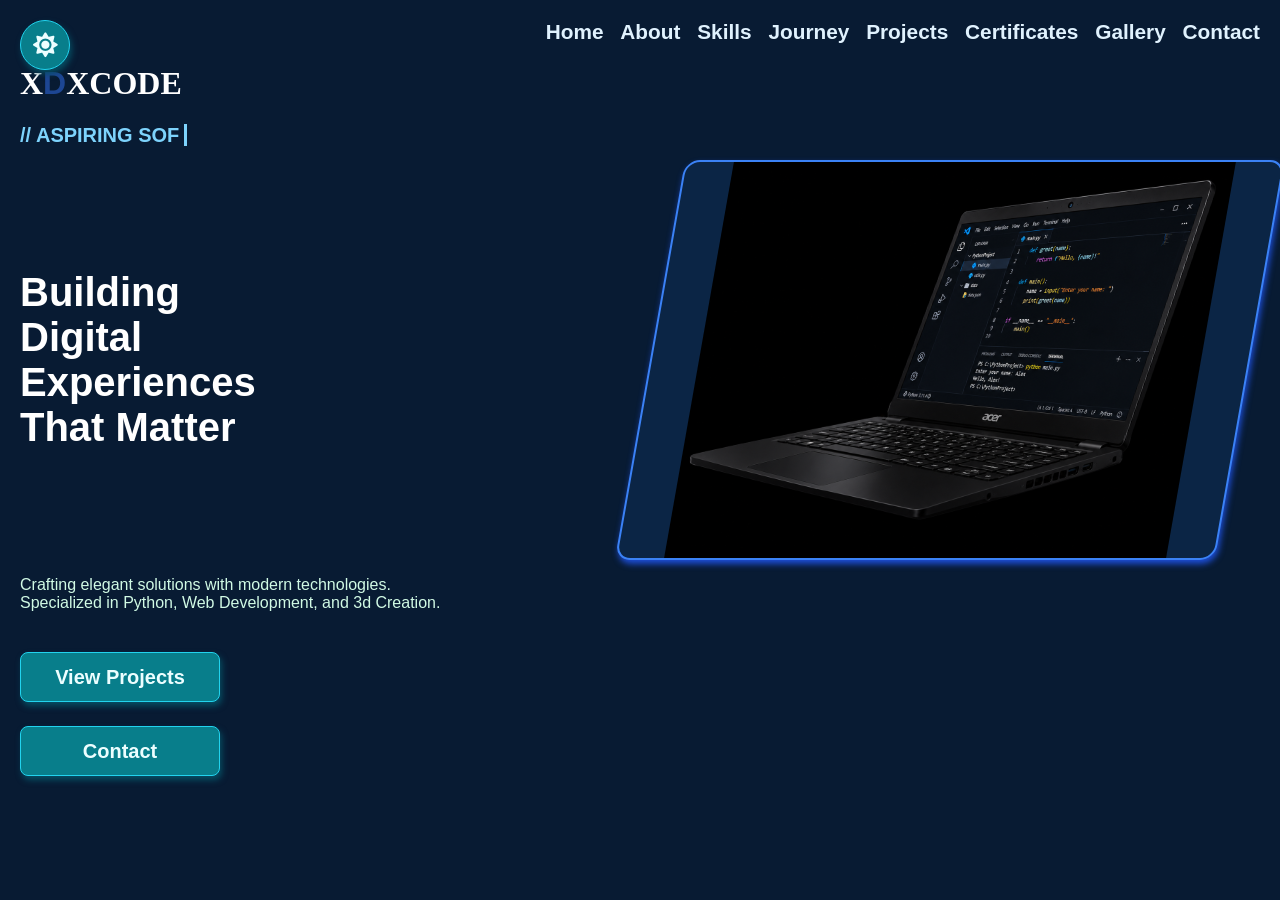
==== index.html/index.html @ 7d7b2bd6 "proj. button fix" ====
<!DOCTYPE html>
<html lang="en">
<head>
    <meta charset="UTF-8">
    <meta name="viewport" content="width=device-width, initial-scale=1.0">
    <title>Home</title>
    <link rel="stylesheet" href="css/all.min.css">
    <link rel="stylesheet" href="style.css">
</head>

<body class="home">

    <div class="pages">
        <a href="index.html">Home</a>
        <a href="Portfolio About.html">About</a>
        <a href="Portfolio Skills.html">Skills</a>
        <a href="Portfolio Journey.html">Journey</a>
        <a href="Portfolio Projects.html">Projects</a>
        <a href="Portfolio Certificates.html">Certificates</a>
        <a href="Portfolio Gallery.html">Gallery</a>
        <a href="Portfolio Contact.html">Contact</a>
    </div>

    <div>
        <h1 class="xdx">
            <b class="x">X</b><b class="d">D</b><b class="x">X</b><b class="x">CODE</b>
        </h1>

        <h1 class="sub-heading">
            // <span id="typing-text"></span>
        </h1>
    </div>

    <div class="ab">
        <div class="title">
            <p>
                <b class="building">Building</b><br>
                <b>Digital</b><br>
                <b>Experiences</b><br>
                <b>That Matter</b>
            </p>
        </div>

        <div class="side-img">
            <table class="laptop-table">
                <tr>
                    <th>
                        
                    </th>
                </tr>
            </table>
        </div>
    </div>

    <p class="writing">
        Crafting elegant solutions with modern technologies. <br>
        Specialized in Python, Web Development, and 3d Creation.
    </p>

    <a href="Portfolio Projects.html">
        <button>
            View Projects
        </button>
    </a>

    <a href="Portfolio Contact.html">
        <button>
            Contact
        </button>
    </a>

    <!-- TYPING ANIMATION JAVASCRIPT -->
    <script>
        const phrases = [
            "ASPIRING SOFTWARE ENGINEER",
            "PYTHON DEVELOPER",
            "WEB DEVELOPER",
            "CREATIVE BUILDER"
        ];

        const typingText = document.getElementById("typing-text");

        let phraseIndex = 0;
        let letterIndex = 0;
        let deleting = false;

        function typeEffect() {
            let currentPhrase = phrases[phraseIndex];

            if (deleting) {
                letterIndex--;
            } else {
                letterIndex++;
            }

            typingText.textContent = currentPhrase.substring(0, letterIndex);

            if (!deleting && letterIndex === currentPhrase.length) {
                deleting = true;
                setTimeout(typeEffect, 1200);
                return;
            }

            if (deleting && letterIndex === 0) {
                deleting = false;
                phraseIndex = (phraseIndex + 1) % phrases.length;
            }

            setTimeout(typeEffect, deleting ? 50 : 100);
        }

        typeEffect();

        const topButton = document.getElementById("topButton");

window.onscroll = function() {
    if (document.documentElement.scrollTop > 200) {
    topButton.style.display = "flex";
    } else {
    topButton.style.display = "none";
    }
};

function scrollToTop() {
    window.scrollTo({
        top: 0,
        behavior: "smooth"
    });
}

const themeToggle = document.getElementById("themeToggle");

function toggleTheme() {
    document.body.classList.toggle("light-theme");

    if (document.body.classList.contains("light-theme")) {
        themeToggle.innerHTML = '<i class="fas fa-moon"></i>';
    } else {
        themeToggle.innerHTML = '<i class="fas fa-sun"></i>';
    }
}
    </script>
<button id="topButton" onclick="scrollToTop()">
    <i class="fas fa-arrow-up"></i>
</button>

<button id="themeToggle" onclick="toggleTheme()">
    <i class="fas fa-sun"></i>
</button>

</body>
</html>
---- index.html/style.css ----
/* =====================================
   GLOBAL SETTINGS
===================================== */

* {
    box-sizing: border-box;
}

body {
    margin: 0;
    color: #F1F5F9;
    font-family: Arial, Helvetica, sans-serif;
}

/* =====================================
   PAGE BACKGROUNDS
===================================== */

.home {
    background-color: #081B33;
}

.about {
    background-color: #102B46;
}

.my-skills {
    background-color: #1d4e89;
}

.journey {
    background-color: #092e4b;
}

.projects {
    background-color: #102A43;
}

.certificate {
    background-color: #0f3258;
}

.gallery {
    background-color: #0D3048;
}

.contact {
    background-color: #235391;
}

.home,
.about,
.my-skills,
.journey,
.projects,
.certificate,
.gallery,
.contact {
    min-height: 100vh;
    padding: 20px;
}

/* =====================================
   NAVIGATION
===================================== */

a {
    text-decoration: none;
    color: #E0F2FE;
    margin-left: 1%;
    font-size: 130%;
    font-weight: 700;
    transition: color 0.3s ease,
                text-shadow 0.3s ease;
}

a:hover {
    color: #38BDF8;
    text-decoration: underline;
    text-shadow: 0 0 6px #38BDF8;
}

a:visited {
    color: #0c91e3;
}

.pages {
    text-align: right;
}

/* =====================================
   BRANDING AND HEADINGS
===================================== */

.x {
    color: #FFFFFF;
    font-family: 'Times New Roman', Times, serif;
}

.d {
    color: #1d4693;
}

.title {
    color: #FFFFFF;
    font-family: Arial, Helvetica, sans-serif;
    font-size: 250%;
    width: 45%;
}

.sub-heading {
    color: #7DD3FC;
    font-size: 20px;
}

h2 {
    color: #FFFFFF;
    font-size: 500%;
}

.course {
    color: #FFFFFF;
    font-family: Arial, Helvetica, sans-serif;
    font-size: 150%;
}

.writing {
    color: #D1FAE5;
    font-family: Arial, Helvetica, sans-serif;
}

/* =====================================
   BUTTONS
===================================== */

button {
    background-color: #087E8B;
    border: 1px solid #22D3EE;
    border-radius: 8px;
    height: 50px;
    width: 200px;
    font-size: 20px;
    box-shadow: 2px 4px 6px #064E63;
    color: #ECFEFF;
    font-weight: 900;
    transition: all 0.3s ease;
    display: flex;
    justify-content: center;
    align-items: center;
    text-align: center;
}

button:hover {
    background-color: #2563EB;
    box-shadow: 0 0 12px #06B6D4;
    transform: translateY(-3px);
    cursor: pointer;
}

/* =====================================
   TABLES
===================================== */

table {
    border: 2px solid #3B82F6;
    border-radius: 15px;
    background-color: #0B2545;
    padding: 10px;
    box-shadow: 2px 4px 6px #1D4ED8;
    width: 600px;
}

.ctable {
    border: 2px solid #38BDF8;
    border-radius: 15px;
    background-color: #102A43;
    padding: 5px;
    box-shadow: 2px 4px 6px #2563EB;
    width: 400px;
}

.laptop-table {
    background-image: url("LAptop.png");
    background-size: contain;
    background-position: center;
    background-repeat: no-repeat;
    width: 600px;
    height: 400px;
    transform: skew(-10deg);
}

.laptop-table img {
    width: 100%;
    height: auto;
    transform: skew(10deg);
}

th b {
    color: #FFFFFF;
    font-size: 150%;
}

/* =====================================
   SPECIAL LINKS
===================================== */

a.view {
    text-decoration: underline #38BDF8;
    color: #7DD3FC;
    font-size: 100%;
}

a.view:hover {
    font-size: 120%;
    color: #22D3EE;
}

/* =====================================
   CERTIFICATES
===================================== */

.certificate-container {
    display: flex;
    gap: 20px;
    align-items: flex-start;
    margin-bottom: 40px;
}

/* =====================================
   SKILLS
===================================== */

.skills {
    display: flex;
    gap: 4%;
    align-items: flex-start;
    margin-bottom: 40px;
}

.python-logo,
.html-logo,
.css-logo,
.js-logo {
    width: 100px;
    height: auto;
    transition: transform 0.3s ease;
}

.python-logo:hover,
.html-logo:hover,
.css-logo:hover,
.js-logo:hover {
    transform: scale(1.12) rotate(5deg);
}

.skill {
    width: 180px;
    background-color: #102A43;
    border: 1px solid #2563EB;
    border-radius: 15px;
    padding: 20px;
    box-shadow: 0 0 0 transparent;
    transition: all 0.3s ease;
}

.skill:hover {
    transform: translateY(-6px) scale(1.02);
    border-color: #22D3EE;
    box-shadow: 0 0 10px #06B6D4,
                0 0 20px rgba(6, 182, 212, 0.3);
}

.tech {
    color: #FFFFFF;
    text-align: center;
    font-family: Arial, Helvetica, sans-serif;
    font-weight: 700;
    font-size: 110%;
}

/* =====================================
   ATTRIBUTES
===================================== */

.attributes {
    display: flex;
    gap: 2%;
    align-items: flex-start;
    margin-bottom: 40px;
}

.attribute {
    width: 200px;
}

/* =====================================
   HOMEPAGE LAYOUT
===================================== */

.ab {
    display: flex;
    flex-direction: row;
    justify-content: space-between;
    align-items: center;
    width: 100%;
    gap: 30px;
}

.side-img {
    width: 50%;
    display: flex;
    justify-content: center;
}

.side-img img {
    width: 100%;
    max-width: 500px;
    height: auto;
    object-fit: contain;
}

/* =====================================
   OTHER ELEMENTS
===================================== */

.linki {
    display: flex;
    justify-content: space-between;
}

.project-title {
    font-size: 60px;
}

/* =====================================
   TABLET AND MOBILE
===================================== */

@media screen and (max-width: 768px) {

    .home,
    .about,
    .my-skills,
    .journey,
    .projects,
    .certificate,
    .gallery,
    .contact {
        padding: 16px;
    }

    .pages {
        display: flex;
        flex-wrap: wrap;
        justify-content: center;
        align-items: center;
        gap: 12px 16px;
        width: 100%;
        padding: 15px 5px;
    }

    .pages a {
        font-size: 15px;
        margin: 0;
        white-space: nowrap;
    }

    .xdx {
        font-size: 30px;
    }

    .title {
        width: 100%;
        font-size: clamp(2rem, 7vw, 4rem);
    }

    .writing {
        font-size: clamp(1rem, 3vw, 1.2rem);
        line-height: 1.5;
    }

    .sub-heading {
        font-size: clamp(1rem, 3.5vw, 1.5rem);
    }

    h2 {
        font-size: clamp(2rem, 8vw, 3.5rem);
    }

    .project-title {
        font-size: clamp(2rem, 8vw, 3rem);
    }

    .ab {
        flex-direction: column;
        align-items: stretch;
        gap: 10px;
    }

    .side-img {
        width: 100%;
    }

    .laptop-table {
        width: 100%;
        max-width: 450px;
        height: 260px;
        transform: none;
    }

    .skills,
    .attributes,
    .certificate-container {
        flex-direction: column;
        gap: 20px;
    }

    .skill,
    .attribute {
        width: 100%;
    }

    table,
    .ctable {
        width: 100%;
        max-width: 100%;
    }

    button {
        width: 100%;
        max-width: 300px;
        margin-bottom: 10px;
    }

    .linki {
        flex-wrap: wrap;
        gap: 15px;
    }
}

pre {
    background-color: #081B33;
    color: #E0F2FE;
    padding: 20px;
    border-radius: 12px;
    overflow-x: auto;
    white-space: pre;
    line-height: 1.6;
}

code {
    font-family: monospace;
    font-size: 14px;
}

.earn {
    color: #087F5B;
}

.vault {
    color: #9A9696;
}

.download-button {
    position: fixed;
    bottom: 20px;
    right: 20px;
    font-size: 13px;
    height: 50px;
    width: 100px;
    background-color: #1068bb;
    border: 1px solid #08235c;
    border-radius: 13px;
    padding: 20px;
    box-shadow: 0 0 0 transparent;
    transition: all 0.3s ease;
    z-index: 1000;
}

.download-button:hover {
    transform: translateY(-6px) scale(1.02);
    border-color: #22D3EE;
    box-shadow: 0 0 10px #06B6D4,
                0 0 20px rgba(6, 182, 212, 0.3);
}

.download-button2 {
    position: fixed;
    bottom: 20px;
    right: 150px;
    font-size: 13px;
    height: 50px;
    width: 100px;
    background-color: #1068bb;
    border: 1px solid #08235c;
    border-radius: 13px;
    padding: 20px;
    box-shadow: 0 0 0 transparent;
    transition: all 0.3s ease;
    z-index: 1000;
}

.download-button2:hover {
    transform: translateY(-6px) scale(1.02);
    border-color: #22D3EE;
    box-shadow: 0 0 10px #06B6D4,
                0 0 20px rgba(6, 182, 212, 0.3);
}

@media screen and (max-width: 768px) {

    .download-button,
    .download-button2 {
        width: 110px;
        height: 48px;
        padding: 0 5px;
        font-size: 12px;
        bottom: 15px;
    }

    .download-button {
        right: 15px;
    }

    .download-button2 {
        right: 135px;
    }
}

/* Disable hover effects on touchscreens */
@media (hover: none) {
    button:hover,
    .download-button:hover,
    .download-button2:hover {
        transform: none;
        box-shadow: 0 0 0 transparent;
    }
}

/* Small animation when tapped */
button:active,
.download-button:active,
.download-button2:active {
    transform: scale(0.97);
}


#typing-text {
    color: #7DD3FC;
    border-right: 3px solid #7DD3FC;
    padding-right: 5px;
    animation: blink 0.7s infinite;
}

@keyframes blink {
    50% {
        border-color: transparent;
    }
}

#topButton {
    position: fixed;
    bottom: 25px;
    right: 25px;

    width: 65px;
    height: 65px;
    padding: 0;

    border-radius: 50%;
    font-size: 28px;

    display: none;
    align-items: center;
    justify-content: center;

    background-color: #087E8B;
    border: 2px solid #22D3EE;
    z-index: 1000;
}

/* Theme toggle button */
#themeToggle {
    position: fixed;
    top: 20px;
    left: 20px;
    width: 50px;
    height: 50px;
    padding: 0;
    border-radius: 50%;
    font-size: 22px;
    z-index: 2000;
}

/* Light theme */
body.light-theme {
    background-color: #F1F5F9;
    color: #102A43;
}

body.light-theme .pages a {
    color: #102A43;
}

body.light-theme .sub-heading,
body.light-theme .writing {
    color: #235391;
}

body.light-theme .title,
body.light-theme .title b {
    color: #102A43;
}

body.light-theme button {
    background-color: #DCEAF5;
    color: #102A43;
    border-color: #2563EB;
    box-shadow: none;
}
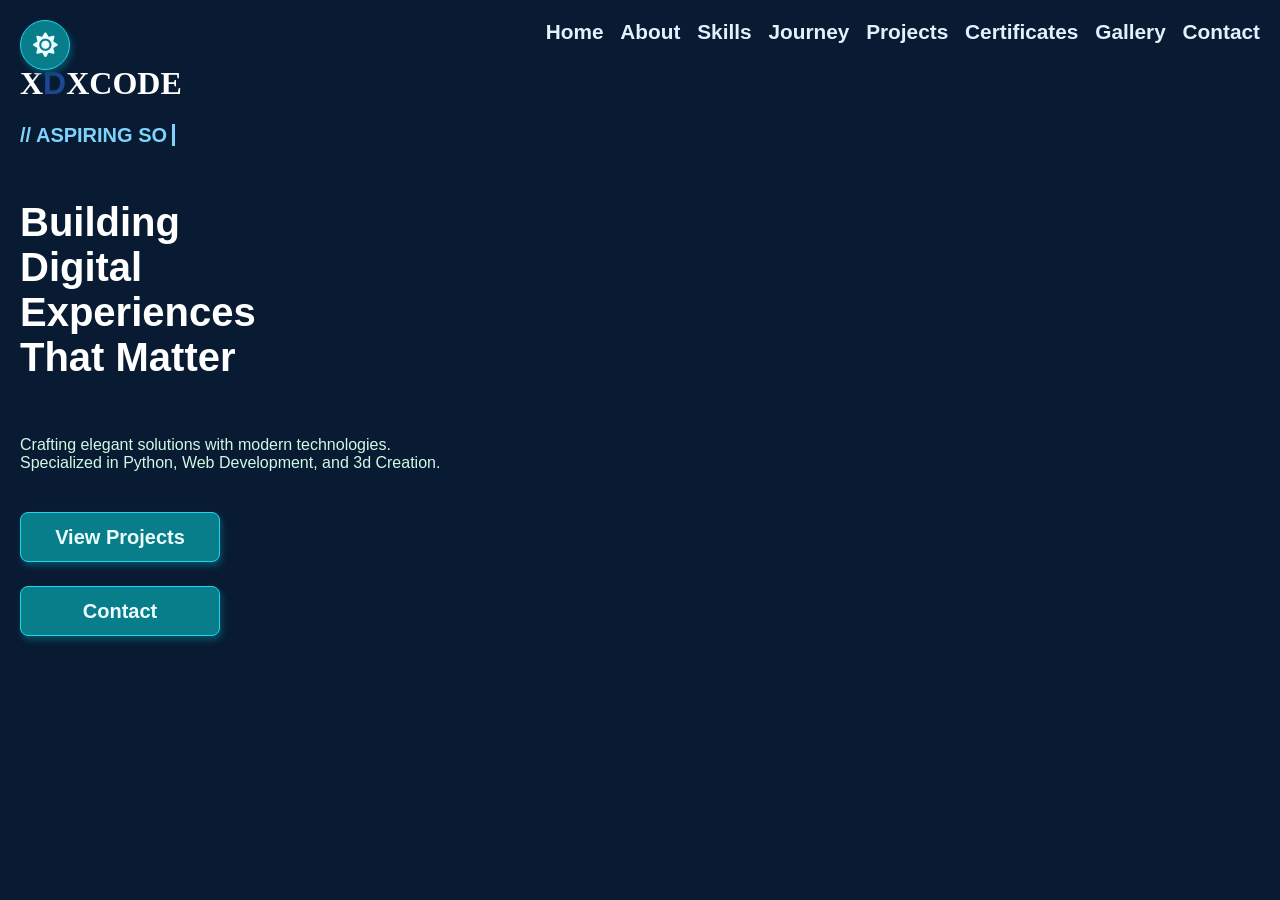
==== commit 207172ea: "pc" ====
--- a/index.html/index.html
+++ b/index.html/index.html
@@ -40,16 +40,6 @@
                 <b>Experiences</b><br>
                 <b>That Matter</b>
             </p>
-        </div>
-
-        <div class="side-img">
-            <table class="laptop-table">
-                <tr>
-                    <th>
-                        
-                    </th>
-                </tr>
-            </table>
         </div>
     </div>
 
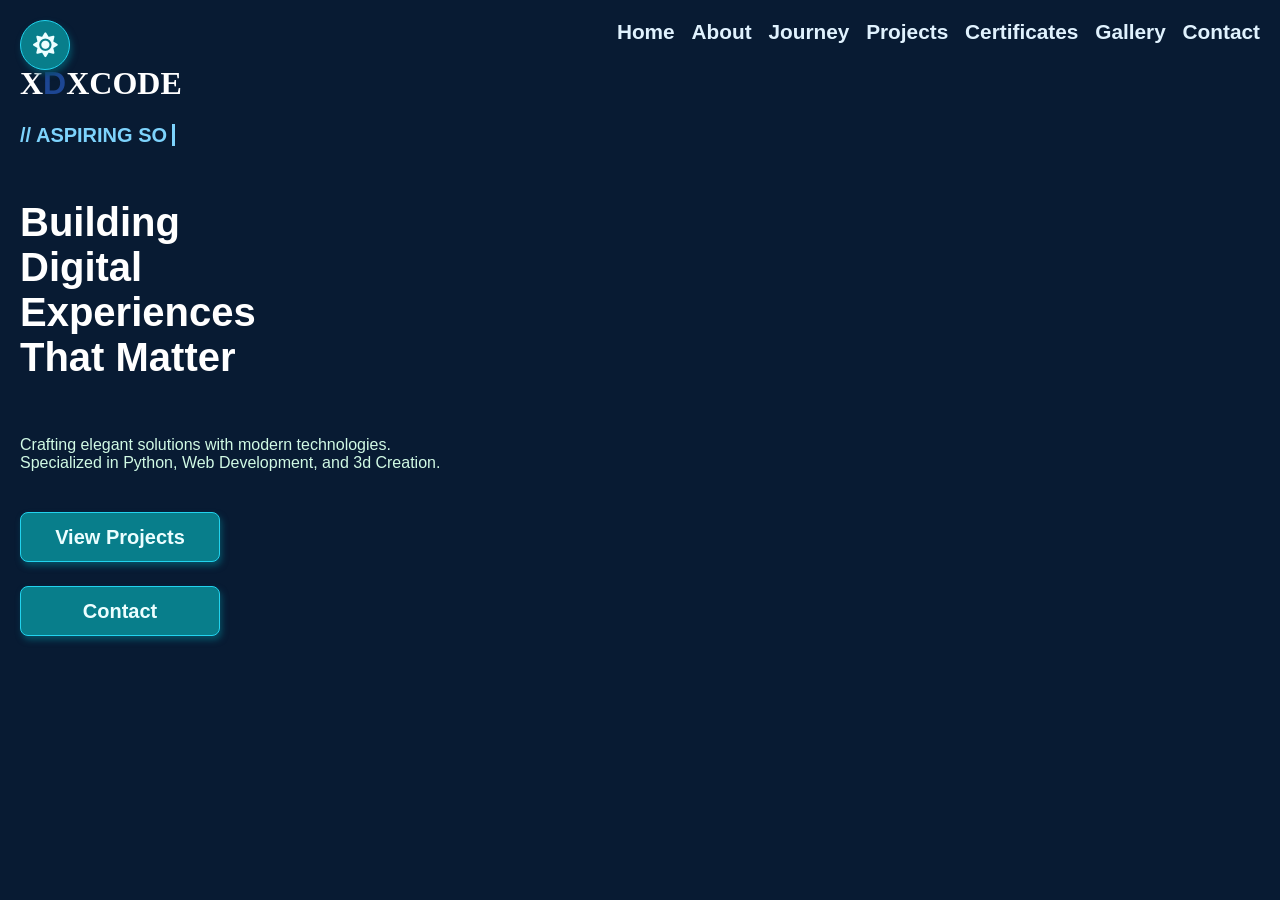
==== commit d69825c9: "major fix" ====
--- a/index.html/index.html
+++ b/index.html/index.html
@@ -14,7 +14,6 @@
     <div class="pages">
         <a href="index.html">Home</a>
         <a href="Portfolio About.html">About</a>
-        <a href="Portfolio Skills.html">Skills</a>
         <a href="Portfolio Journey.html">Journey</a>
         <a href="Portfolio Projects.html">Projects</a>
         <a href="Portfolio Certificates.html">Certificates</a>
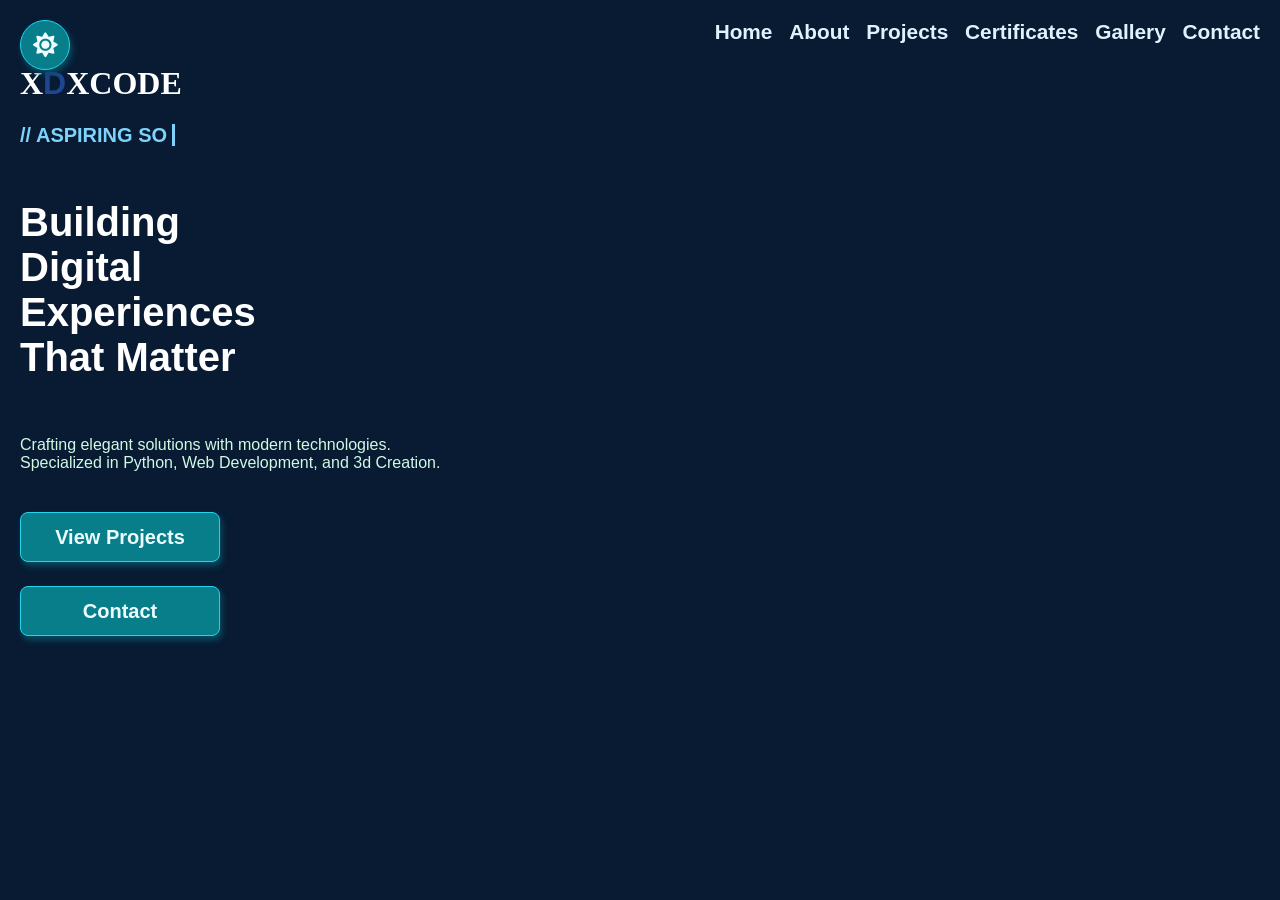
==== commit d396dd5c: "button" ====
--- a/index.html/index.html
+++ b/index.html/index.html
@@ -14,7 +14,6 @@
     <div class="pages">
         <a href="index.html">Home</a>
         <a href="Portfolio About.html">About</a>
-        <a href="Portfolio Journey.html">Journey</a>
         <a href="Portfolio Projects.html">Projects</a>
         <a href="Portfolio Certificates.html">Certificates</a>
         <a href="Portfolio Gallery.html">Gallery</a>
--- a/index.html/style.css
+++ b/index.html/style.css
@@ -17,37 +17,14 @@
    PAGE BACKGROUNDS
 ===================================== */
 
-.home {
-    background-color: #081B33;
-}
-
-.about {
-    background-color: #102B46;
-}
-
-.my-skills {
-    background-color: #1d4e89;
-}
-
-.journey {
-    background-color: #092e4b;
-}
-
-.projects {
-    background-color: #102A43;
-}
-
-.certificate {
-    background-color: #0f3258;
-}
-
-.gallery {
-    background-color: #0D3048;
-}
-
-.contact {
-    background-color: #235391;
-}
+.home { background-color: #081B33; }
+.about { background-color: #102B46; }
+.my-skills { background-color: #1d4e89; }
+.journey { background-color: #092e4b; }
+.projects { background-color: #102A43; }
+.certificate { background-color: #0f3258; }
+.gallery { background-color: #0D3048; }
+.contact { background-color: #235391; }
 
 .home,
 .about,
@@ -71,8 +48,7 @@
     margin-left: 1%;
     font-size: 130%;
     font-weight: 700;
-    transition: color 0.3s ease,
-                text-shadow 0.3s ease;
+    transition: color 0.3s ease, text-shadow 0.3s ease;
 }
 
 a:hover {
@@ -145,6 +121,7 @@
     color: #ECFEFF;
     font-weight: 900;
     transition: all 0.3s ease;
+
     display: flex;
     justify-content: center;
     align-items: center;
@@ -233,6 +210,8 @@
 
 .skills {
     display: flex;
+    flex-direction: row;
+    flex-wrap: wrap;
     gap: 4%;
     align-items: flex-start;
     margin-bottom: 40px;
@@ -334,110 +313,8 @@
 }
 
 /* =====================================
-   TABLET AND MOBILE
-===================================== */
-
-@media screen and (max-width: 768px) {
-
-    .home,
-    .about,
-    .my-skills,
-    .journey,
-    .projects,
-    .certificate,
-    .gallery,
-    .contact {
-        padding: 16px;
-    }
-
-    .pages {
-        display: flex;
-        flex-wrap: wrap;
-        justify-content: center;
-        align-items: center;
-        gap: 12px 16px;
-        width: 100%;
-        padding: 15px 5px;
-    }
-
-    .pages a {
-        font-size: 15px;
-        margin: 0;
-        white-space: nowrap;
-    }
-
-    .xdx {
-        font-size: 30px;
-    }
-
-    .title {
-        width: 100%;
-        font-size: clamp(2rem, 7vw, 4rem);
-    }
-
-    .writing {
-        font-size: clamp(1rem, 3vw, 1.2rem);
-        line-height: 1.5;
-    }
-
-    .sub-heading {
-        font-size: clamp(1rem, 3.5vw, 1.5rem);
-    }
-
-    h2 {
-        font-size: clamp(2rem, 8vw, 3.5rem);
-    }
-
-    .project-title {
-        font-size: clamp(2rem, 8vw, 3rem);
-    }
-
-    .ab {
-        flex-direction: column;
-        align-items: stretch;
-        gap: 10px;
-    }
-
-    .side-img {
-        width: 100%;
-    }
-
-    .laptop-table {
-        width: 100%;
-        max-width: 450px;
-        height: 260px;
-        transform: none;
-    }
-
-    .skills,
-    .attributes,
-    .certificate-container {
-        flex-direction: column;
-        gap: 20px;
-    }
-
-    .skill,
-    .attribute {
-        width: 100%;
-    }
-
-    table,
-    .ctable {
-        width: 100%;
-        max-width: 100%;
-    }
-
-    button {
-        width: 100%;
-        max-width: 300px;
-        margin-bottom: 10px;
-    }
-
-    .linki {
-        flex-wrap: wrap;
-        gap: 15px;
-    }
-}
+   CODE BLOCKS
+===================================== */
 
 pre {
     background-color: #081B33;
@@ -454,6 +331,10 @@
     font-size: 14px;
 }
 
+/* =====================================
+   EARN-VAULT
+===================================== */
+
 .earn {
     color: #087F5B;
 }
@@ -462,10 +343,14 @@
     color: #9A9696;
 }
 
-.download-button {
+/* =====================================
+   DOWNLOAD BUTTONS
+===================================== */
+
+.download-button,
+.download-button2 {
     position: fixed;
     bottom: 20px;
-    right: 20px;
     font-size: 13px;
     height: 50px;
     width: 100px;
@@ -478,29 +363,15 @@
     z-index: 1000;
 }
 
-.download-button:hover {
-    transform: translateY(-6px) scale(1.02);
-    border-color: #22D3EE;
-    box-shadow: 0 0 10px #06B6D4,
-                0 0 20px rgba(6, 182, 212, 0.3);
+.download-button {
+    right: 20px;
 }
 
 .download-button2 {
-    position: fixed;
-    bottom: 20px;
     right: 150px;
-    font-size: 13px;
-    height: 50px;
-    width: 100px;
-    background-color: #1068bb;
-    border: 1px solid #08235c;
-    border-radius: 13px;
-    padding: 20px;
-    box-shadow: 0 0 0 transparent;
-    transition: all 0.3s ease;
-    z-index: 1000;
-}
-
+}
+
+.download-button:hover,
 .download-button2:hover {
     transform: translateY(-6px) scale(1.02);
     border-color: #22D3EE;
@@ -508,43 +379,9 @@
                 0 0 20px rgba(6, 182, 212, 0.3);
 }
 
-@media screen and (max-width: 768px) {
-
-    .download-button,
-    .download-button2 {
-        width: 110px;
-        height: 48px;
-        padding: 0 5px;
-        font-size: 12px;
-        bottom: 15px;
-    }
-
-    .download-button {
-        right: 15px;
-    }
-
-    .download-button2 {
-        right: 135px;
-    }
-}
-
-/* Disable hover effects on touchscreens */
-@media (hover: none) {
-    button:hover,
-    .download-button:hover,
-    .download-button2:hover {
-        transform: none;
-        box-shadow: 0 0 0 transparent;
-    }
-}
-
-/* Small animation when tapped */
-button:active,
-.download-button:active,
-.download-button2:active {
-    transform: scale(0.97);
-}
-
+/* =====================================
+   TYPING ANIMATION
+===================================== */
 
 #typing-text {
     color: #7DD3FC;
@@ -559,28 +396,31 @@
     }
 }
 
+/* =====================================
+   SCROLL TO TOP
+===================================== */
+
 #topButton {
     position: fixed;
     bottom: 25px;
     right: 25px;
-
     width: 65px;
     height: 65px;
     padding: 0;
-
     border-radius: 50%;
     font-size: 28px;
-
     display: none;
     align-items: center;
     justify-content: center;
-
     background-color: #087E8B;
     border: 2px solid #22D3EE;
     z-index: 1000;
 }
 
-/* Theme toggle button */
+/* =====================================
+   THEME TOGGLE
+===================================== */
+
 #themeToggle {
     position: fixed;
     top: 20px;
@@ -593,7 +433,10 @@
     z-index: 2000;
 }
 
-/* Light theme */
+/* =====================================
+   LIGHT THEME
+===================================== */
+
 body.light-theme {
     background-color: #F1F5F9;
     color: #102A43;
@@ -618,4 +461,178 @@
     color: #102A43;
     border-color: #2563EB;
     box-shadow: none;
-}+}
+
+/* =====================================
+   TABLET AND MOBILE
+===================================== */
+
+@media screen and (max-width: 768px) {
+
+    .home,
+    .about,
+    .my-skills,
+    .journey,
+    .projects,
+    .certificate,
+    .gallery,
+    .contact {
+        padding: 16px;
+    }
+
+    /* Navigation */
+
+    .pages {
+        display: flex;
+        flex-wrap: wrap;
+        justify-content: center;
+        align-items: center;
+        gap: 12px 16px;
+        width: 100%;
+        padding: 15px 5px;
+    }
+
+    .pages a {
+        font-size: 15px;
+        margin: 0;
+        white-space: nowrap;
+    }
+
+    .xdx {
+        font-size: 30px;
+    }
+
+    /* Headings and text */
+
+    .title {
+        width: 100%;
+        font-size: clamp(2rem, 7vw, 4rem);
+    }
+
+    .writing {
+        font-size: clamp(1rem, 3vw, 1.2rem);
+        line-height: 1.5;
+    }
+
+    .sub-heading {
+        font-size: clamp(1rem, 3.5vw, 1.5rem);
+    }
+
+    h2 {
+        font-size: clamp(2rem, 8vw, 3.5rem);
+    }
+
+    .project-title {
+        font-size: clamp(2rem, 8vw, 3rem);
+    }
+
+    /* Homepage */
+
+    .ab {
+        flex-direction: column;
+        align-items: stretch;
+        gap: 10px;
+    }
+
+    .side-img {
+        width: 100%;
+    }
+
+    .laptop-table {
+        width: 100%;
+        max-width: 450px;
+        height: 260px;
+        transform: none;
+    }
+
+    /* SKILLS: TWO COLUMNS ON MOBILE */
+
+    .skills {
+        display: grid;
+        grid-template-columns: repeat(2, minmax(0, 1fr));
+        gap: 15px;
+        align-items: stretch;
+    }
+
+    .skill {
+        width: 100%;
+        min-width: 0;
+        padding: 12px;
+    }
+
+    .python-logo,
+    .html-logo,
+    .css-logo,
+    .js-logo {
+        width: 100%;
+        max-width: 100px;
+        height: auto;
+    }
+
+    /* Other sections */
+
+    .attributes,
+    .certificate-container {
+        flex-direction: column;
+        gap: 20px;
+    }
+
+    .attribute {
+        width: 100%;
+    }
+
+    table,
+    .ctable {
+        width: 100%;
+        max-width: 100%;
+    }
+
+    button {
+        width: 100%;
+        max-width: 300px;
+        margin-bottom: 10px;
+    }
+
+    .linki {
+        flex-wrap: wrap;
+        gap: 15px;
+    }
+
+    /* Download buttons */
+
+    .download-button,
+    .download-button2 {
+        width: 110px;
+        height: 48px;
+        padding: 0 5px;
+        font-size: 12px;
+        bottom: 15px;
+    }
+
+    .download-button {
+        right: 15px;
+    }
+
+    .download-button2 {
+        right: 135px;
+    }
+}
+
+/* =====================================
+   TOUCHSCREEN EFFECTS
+===================================== */
+
+@media (hover: none) {
+    button:hover,
+    .download-button:hover,
+    .download-button2:hover {
+        transform: none;
+        box-shadow: 0 0 0 transparent;
+    }
+}
+
+button:active,
+.download-button:active,
+.download-button2:active {
+    transform: scale(0.97);
+}
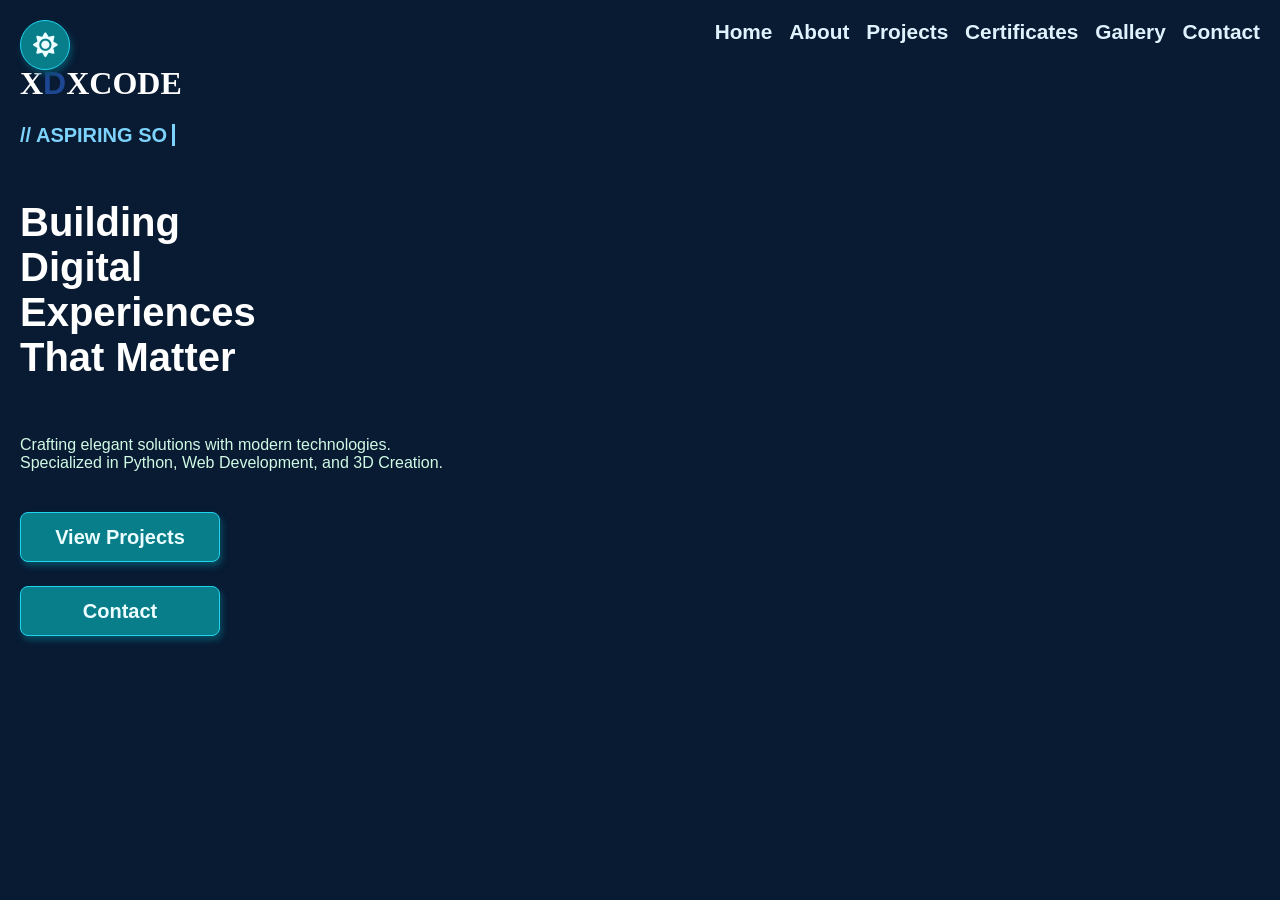
==== commit 7a356fe0: "fixes" ====
--- a/index.html/index.html
+++ b/index.html/index.html
@@ -4,13 +4,16 @@
 <head>
     <meta charset="UTF-8">
     <meta name="viewport" content="width=device-width, initial-scale=1.0">
-    <title>Home</title>
+
+    <title>XDXCODE | Home</title>
+
     <link rel="stylesheet" href="css/all.min.css">
     <link rel="stylesheet" href="style.css">
 </head>
 
 <body class="home">
 
+    <!-- NAVIGATION -->
     <div class="pages">
         <a href="index.html">Home</a>
         <a href="Portfolio About.html">About</a>
@@ -20,6 +23,7 @@
         <a href="Portfolio Contact.html">Contact</a>
     </div>
 
+    <!-- BRANDING -->
     <div>
         <h1 class="xdx">
             <b class="x">X</b><b class="d">D</b><b class="x">X</b><b class="x">CODE</b>
@@ -30,6 +34,7 @@
         </h1>
     </div>
 
+    <!-- HERO SECTION -->
     <div class="ab">
         <div class="title">
             <p>
@@ -42,24 +47,40 @@
     </div>
 
     <p class="writing">
-        Crafting elegant solutions with modern technologies. <br>
-        Specialized in Python, Web Development, and 3d Creation.
+        Crafting elegant solutions with modern technologies.<br>
+        Specialized in Python, Web Development, and 3D Creation.
     </p>
 
+    <!-- MAIN BUTTONS -->
     <a href="Portfolio Projects.html">
-        <button>
-            View Projects
-        </button>
+        <button type="button">View Projects</button>
     </a>
 
     <a href="Portfolio Contact.html">
-        <button>
-            Contact
-        </button>
+        <button type="button">Contact</button>
     </a>
 
-    <!-- TYPING ANIMATION JAVASCRIPT -->
+    <!-- SCROLL TO TOP BUTTON -->
+    <button id="topButton" type="button" aria-label="Scroll to top">
+        <i class="fas fa-arrow-up"></i>
+    </button>
+
+    <!-- THEME TOGGLE BUTTON -->
+    <button id="themeToggle" type="button" aria-label="Toggle theme">
+        <i class="fas fa-sun"></i>
+    </button>
+
+
+    <!-- =====================================
+         JAVASCRIPT
+    ====================================== -->
+
     <script>
+
+        /* =====================================
+           TYPING ANIMATION
+        ====================================== */
+
         const phrases = [
             "ASPIRING SOFTWARE ENGINEER",
             "PYTHON DEVELOPER",
@@ -74,6 +95,7 @@
         let deleting = false;
 
         function typeEffect() {
+
             let currentPhrase = phrases[phraseIndex];
 
             if (deleting) {
@@ -82,17 +104,23 @@
                 letterIndex++;
             }
 
-            typingText.textContent = currentPhrase.substring(0, letterIndex);
+            typingText.textContent =
+                currentPhrase.substring(0, letterIndex);
 
             if (!deleting && letterIndex === currentPhrase.length) {
+
                 deleting = true;
+
                 setTimeout(typeEffect, 1200);
                 return;
             }
 
             if (deleting && letterIndex === 0) {
+
                 deleting = false;
-                phraseIndex = (phraseIndex + 1) % phrases.length;
+
+                phraseIndex =
+                    (phraseIndex + 1) % phrases.length;
             }
 
             setTimeout(typeEffect, deleting ? 50 : 100);
@@ -100,42 +128,162 @@
 
         typeEffect();
 
-        const topButton = document.getElementById("topButton");
-
-window.onscroll = function() {
-    if (document.documentElement.scrollTop > 200) {
-    topButton.style.display = "flex";
-    } else {
-    topButton.style.display = "none";
-    }
-};
-
-function scrollToTop() {
-    window.scrollTo({
-        top: 0,
-        behavior: "smooth"
-    });
-}
-
-const themeToggle = document.getElementById("themeToggle");
-
-function toggleTheme() {
-    document.body.classList.toggle("light-theme");
-
-    if (document.body.classList.contains("light-theme")) {
-        themeToggle.innerHTML = '<i class="fas fa-moon"></i>';
-    } else {
-        themeToggle.innerHTML = '<i class="fas fa-sun"></i>';
-    }
-}
+
+        /* =====================================
+           SCROLL TO TOP
+        ====================================== */
+
+        const topButton =
+            document.getElementById("topButton");
+
+        window.addEventListener("scroll", function() {
+
+            if (window.scrollY > 200) {
+                topButton.style.display = "flex";
+            } else {
+                topButton.style.display = "none";
+            }
+
+        });
+
+        topButton.addEventListener("click", function() {
+
+            window.scrollTo({
+                top: 0,
+                behavior: "smooth"
+            });
+
+        });
+
+
+        /* =====================================
+           LIGHT AND DARK THEME
+        ====================================== */
+
+        const themeToggle =
+            document.getElementById("themeToggle");
+
+        function toggleTheme() {
+
+            document.body.classList.toggle("light-theme");
+
+            if (document.body.classList.contains("light-theme")) {
+
+                themeToggle.innerHTML =
+                    '<i class="fas fa-moon"></i>';
+
+            } else {
+
+                themeToggle.innerHTML =
+                    '<i class="fas fa-sun"></i>';
+
+            }
+
+        }
+
+        themeToggle.addEventListener("click", toggleTheme);
+
+
+        /* =====================================
+           DRAGGABLE THEME BUTTON
+        ====================================== */
+
+        let isDragging = false;
+
+        let offsetX = 0;
+        let offsetY = 0;
+
+        let startX = 0;
+        let startY = 0;
+
+        let hasMoved = false;
+
+        themeToggle.addEventListener("pointerdown", function(event) {
+
+            isDragging = true;
+            hasMoved = false;
+
+            const rect = themeToggle.getBoundingClientRect();
+
+            offsetX = event.clientX - rect.left;
+            offsetY = event.clientY - rect.top;
+
+            startX = event.clientX;
+            startY = event.clientY;
+
+            themeToggle.setPointerCapture(event.pointerId);
+
+        });
+
+
+        themeToggle.addEventListener("pointermove", function(event) {
+
+            if (!isDragging) return;
+
+            const distanceX = event.clientX - startX;
+            const distanceY = event.clientY - startY;
+
+            if (Math.abs(distanceX) > 3 ||
+                Math.abs(distanceY) > 3) {
+
+                hasMoved = true;
+
+            }
+
+            if (!hasMoved) return;
+
+            const buttonWidth = themeToggle.offsetWidth;
+            const buttonHeight = themeToggle.offsetHeight;
+
+            let newLeft = event.clientX - offsetX;
+            let newTop = event.clientY - offsetY;
+
+            // Keep the button inside the screen
+
+            newLeft = Math.max(
+                0,
+                Math.min(newLeft, window.innerWidth - buttonWidth)
+            );
+
+            newTop = Math.max(
+                0,
+                Math.min(newTop, window.innerHeight - buttonHeight)
+            );
+
+            themeToggle.style.left = newLeft + "px";
+            themeToggle.style.top = newTop + "px";
+
+            themeToggle.style.right = "auto";
+            themeToggle.style.bottom = "auto";
+
+        });
+
+
+        themeToggle.addEventListener("pointerup", function(event) {
+
+            isDragging = false;
+
+            if (themeToggle.hasPointerCapture(event.pointerId)) {
+                themeToggle.releasePointerCapture(event.pointerId);
+            }
+
+        });
+
+
+        themeToggle.addEventListener("pointercancel", function() {
+
+            isDragging = false;
+
+        });
+
+
+        // Prevent accidental text selection while dragging
+
+        themeToggle.addEventListener("dragstart", function(event) {
+            event.preventDefault();
+        });
+
     </script>
-<button id="topButton" onclick="scrollToTop()">
-    <i class="fas fa-arrow-up"></i>
-</button>
-
-<button id="themeToggle" onclick="toggleTheme()">
-    <i class="fas fa-sun"></i>
-</button>
 
 </body>
 </html>
--- a/index.html/style.css
+++ b/index.html/style.css
@@ -431,6 +431,14 @@
     border-radius: 50%;
     font-size: 22px;
     z-index: 2000;
+
+    cursor: grab;
+    touch-action: none;
+    user-select: none;
+}
+
+#themeToggle:active {
+    cursor: grabbing;
 }
 
 /* =====================================
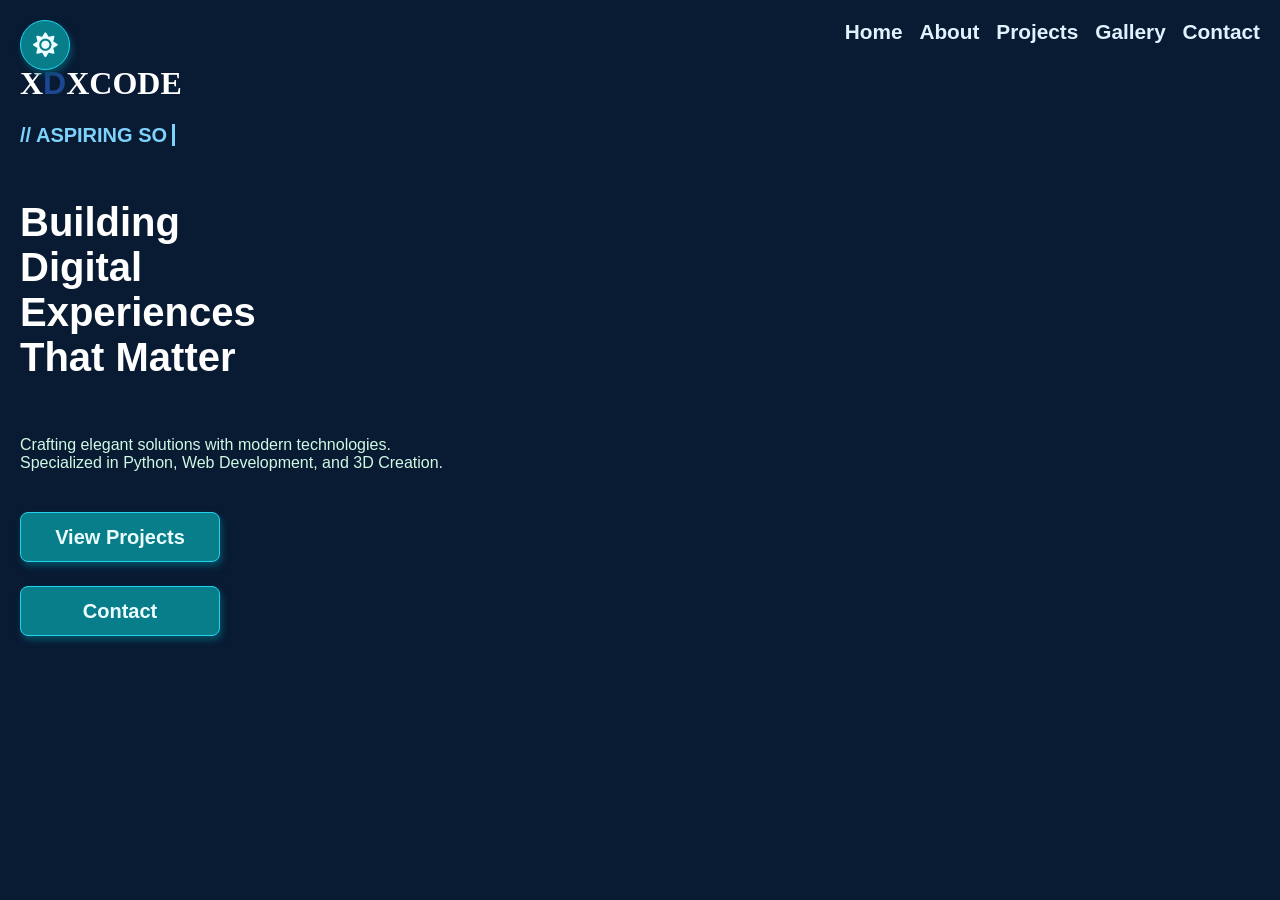
==== commit 682be0ce: "ABOUT: fix" ====
--- a/index.html/index.html
+++ b/index.html/index.html
@@ -18,7 +18,6 @@
         <a href="index.html">Home</a>
         <a href="Portfolio About.html">About</a>
         <a href="Portfolio Projects.html">Projects</a>
-        <a href="Portfolio Certificates.html">Certificates</a>
         <a href="Portfolio Gallery.html">Gallery</a>
         <a href="Portfolio Contact.html">Contact</a>
     </div>
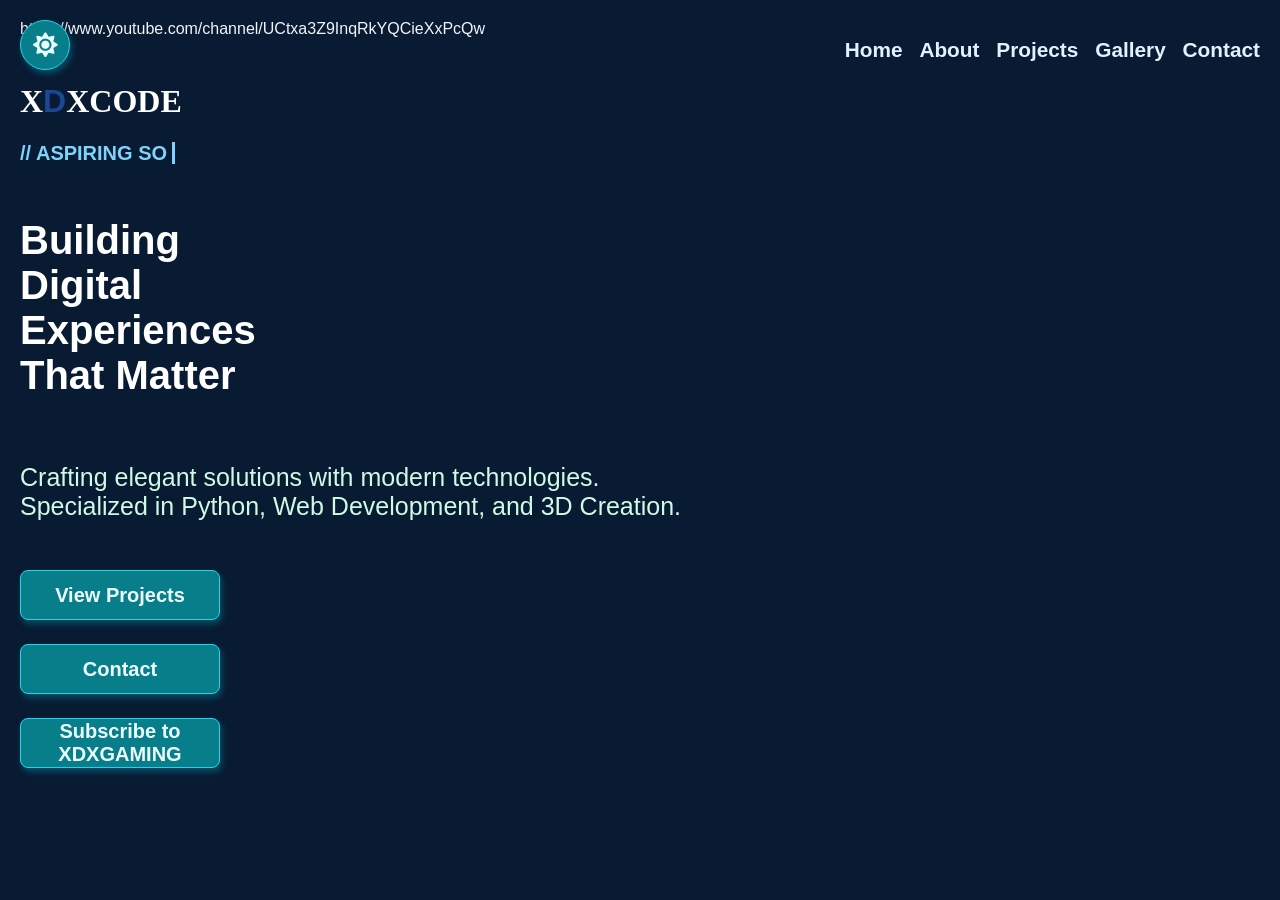
==== commit ac108317: "Subscribe button" ====
--- a/index.html/index.html
+++ b/index.html/index.html
@@ -11,6 +11,8 @@
     <link rel="stylesheet" href="style.css">
 </head>
 
+
+https://www.youtube.com/channel/UCtxa3Z9InqRkYQCieXxPcQw
 <body class="home">
 
     <!-- NAVIGATION -->
@@ -59,6 +61,10 @@
         <button type="button">Contact</button>
     </a>
 
+    <a href="https://www.youtube.com/channel/UCtxa3Z9InqRkYQCieXxPcQw?sub_confirmation=1">
+        <button type="button">Subscribe to XDXGAMING</button>
+    </a>
+
     <!-- SCROLL TO TOP BUTTON -->
     <button id="topButton" type="button" aria-label="Scroll to top">
         <i class="fas fa-arrow-up"></i>
--- a/index.html/style.css
+++ b/index.html/style.css
@@ -104,6 +104,7 @@
 .writing {
     color: #D1FAE5;
     font-family: Arial, Helvetica, sans-serif;
+    font-size: 25px;
 }
 
 /* =====================================
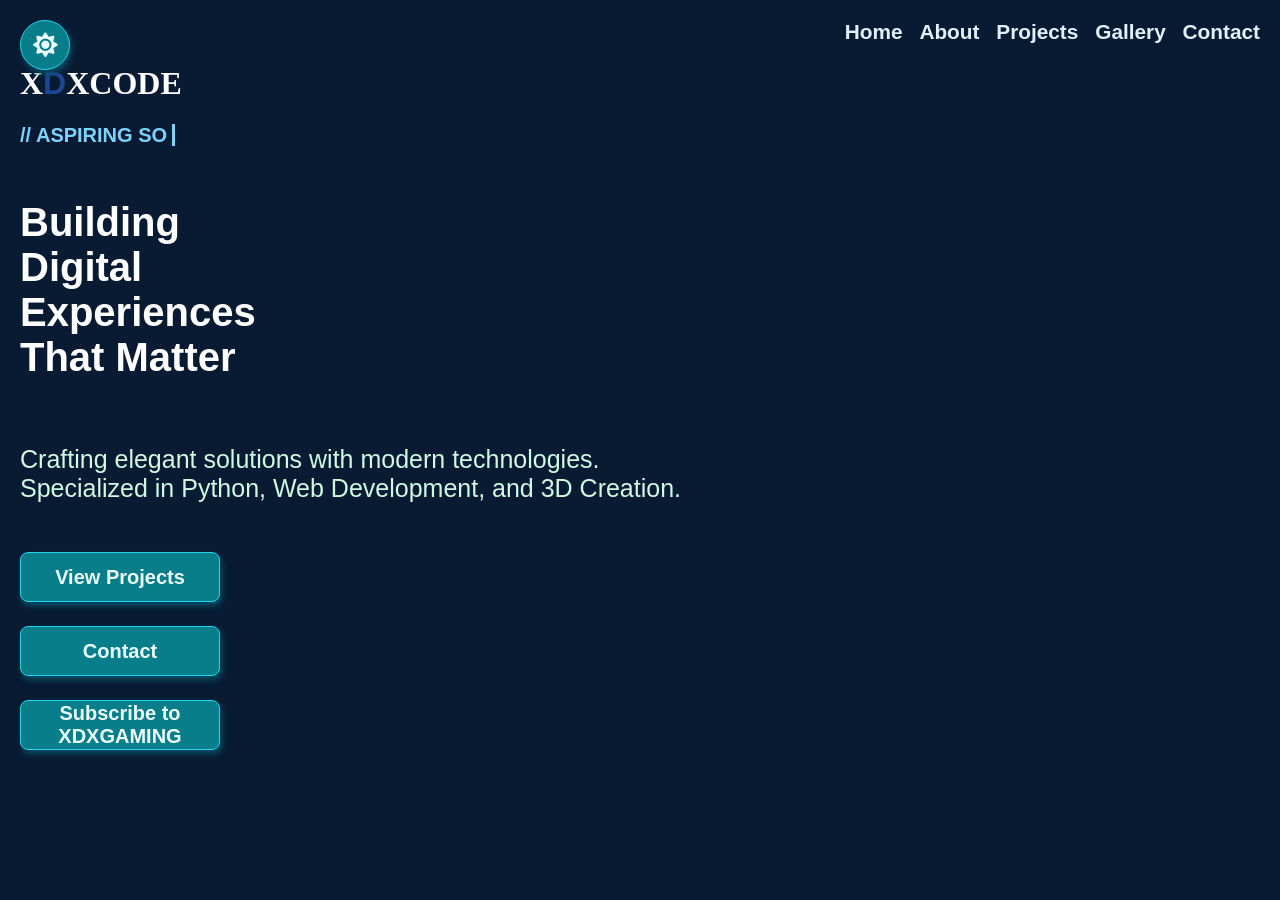
==== commit eb8a712f: "error fix" ====
--- a/index.html/index.html
+++ b/index.html/index.html
@@ -11,8 +11,6 @@
     <link rel="stylesheet" href="style.css">
 </head>
 
-
-https://www.youtube.com/channel/UCtxa3Z9InqRkYQCieXxPcQw
 <body class="home">
 
     <!-- NAVIGATION -->
